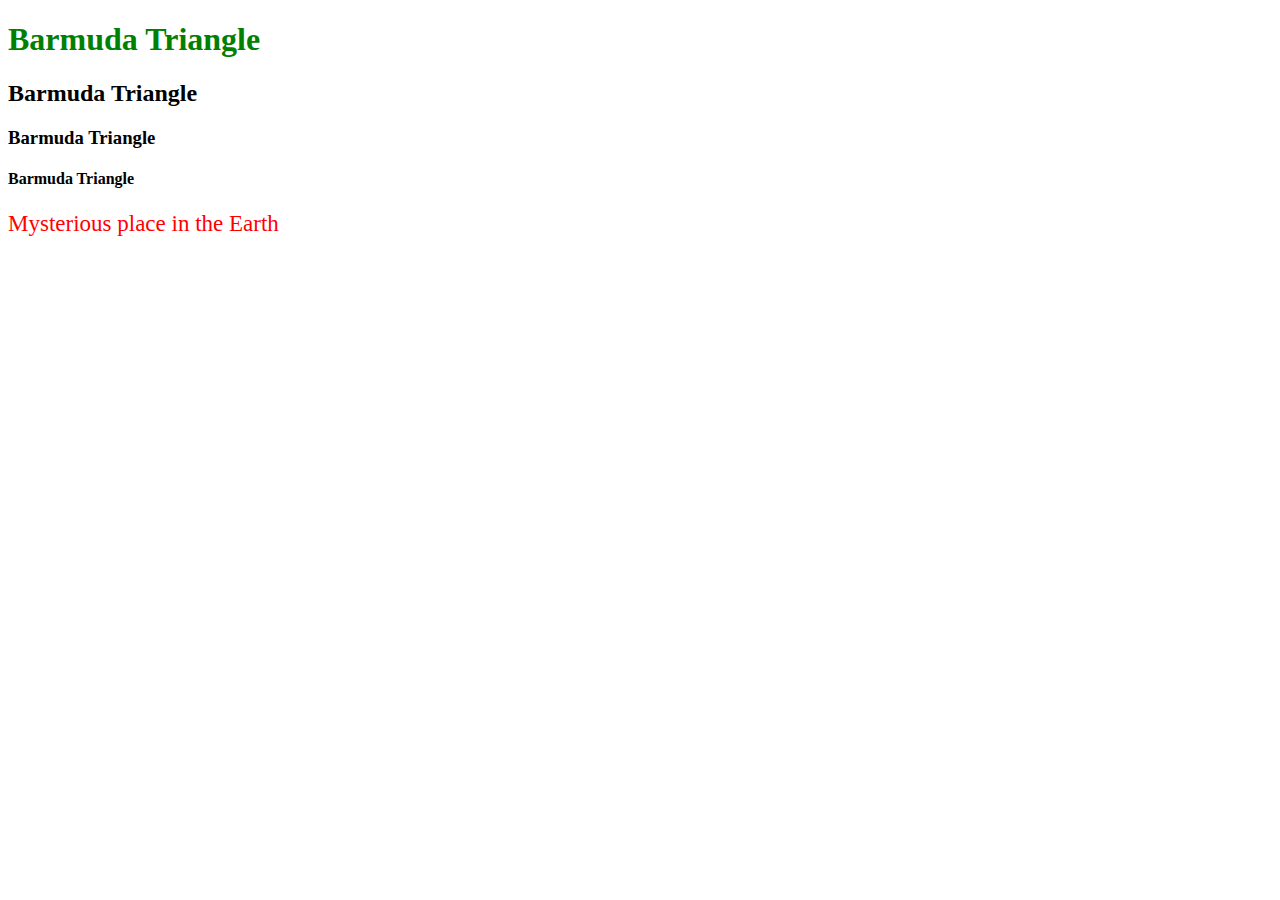
==== DOM/index.html @ 201ab659 "function" ====
<!DOCTYPE html>
<html> 

    <title>Vision</title> 
    <link rel="stylesheet" href="style.css" 
    </head>

    <body>
       <h1>Barmuda Triangle</h1>
       <h2>Barmuda Triangle</h2>
       <h3>Barmuda Triangle</h3>
       <h4>Barmuda Triangle</h4>

        <p>Mysterious place in the Earth</p>

        <script src="script1.js"></script>

    </body>


 </html>
---- DOM/style.css ----
h1{
    color:green

}
p{
    font-size: 23px;
    color:red;
    /* background-color: black; */ */
}
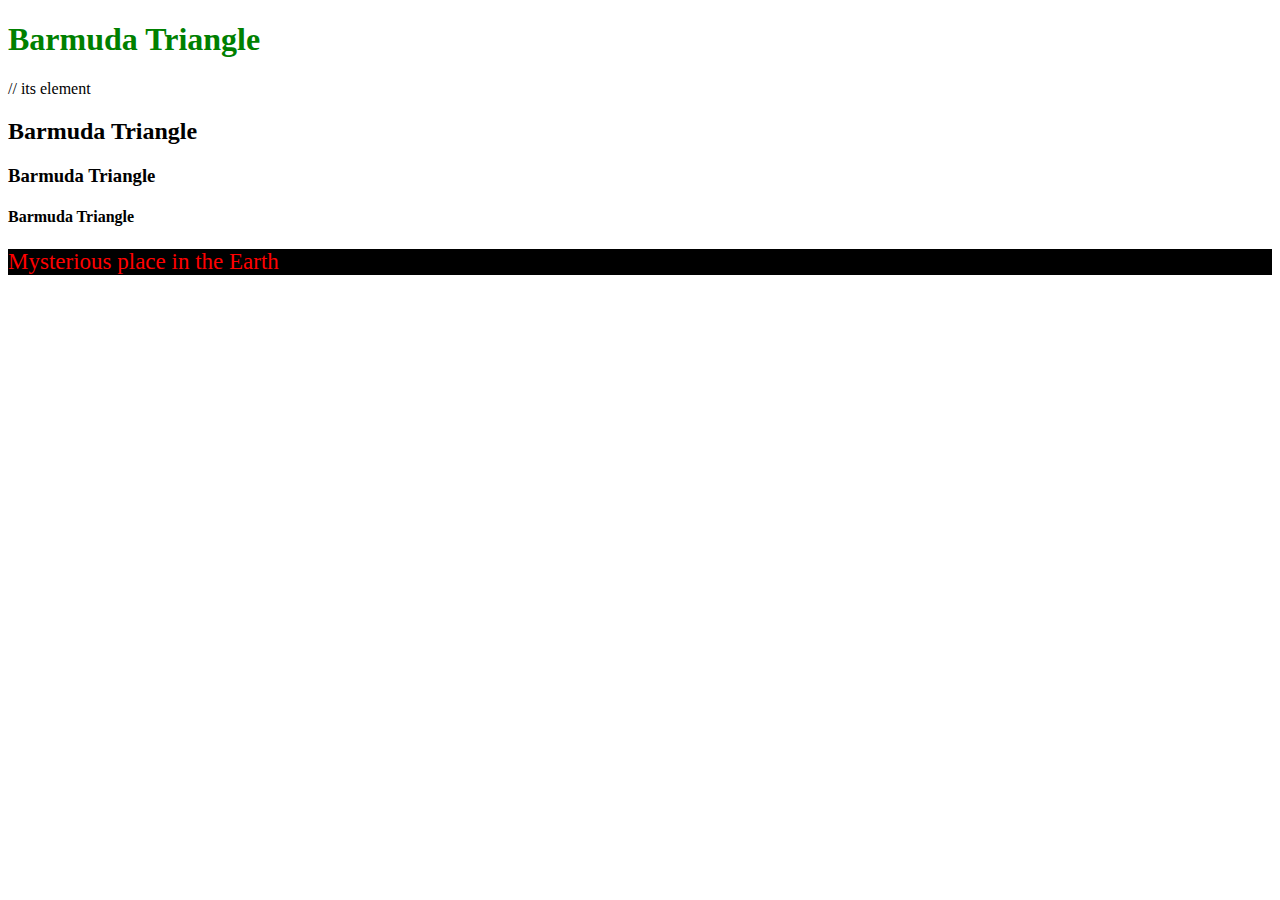
==== commit d7f64d7f: "homework" ====
--- a/DOM/index.html
+++ b/DOM/index.html
@@ -6,7 +6,7 @@
     </head>
 
     <body>
-       <h1>Barmuda Triangle</h1>
+       <h1>Barmuda Triangle</h1> // its element
        <h2>Barmuda Triangle</h2>
        <h3>Barmuda Triangle</h3>
        <h4>Barmuda Triangle</h4>
--- a/DOM/style.css
+++ b/DOM/style.css
@@ -2,8 +2,8 @@
     color:green
 
 }
-p{
+p {
     font-size: 23px;
     color:red;
-    /* background-color: black; */ */
+     background-color: black; 
 }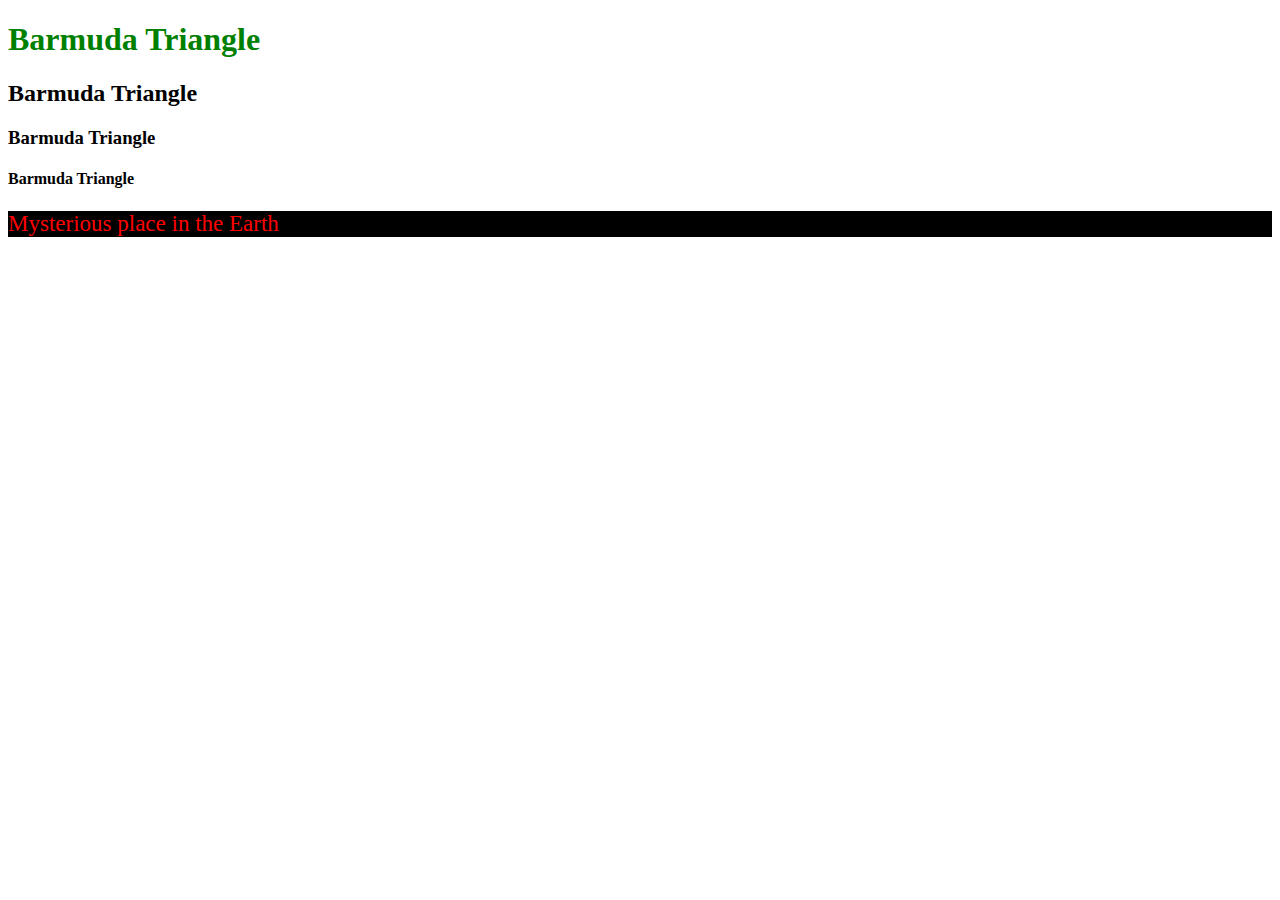
==== commit 53c0629f: "HW" ====
--- a/DOM/index.html
+++ b/DOM/index.html
@@ -3,10 +3,10 @@
 
     <title>Vision</title> 
     <link rel="stylesheet" href="style.css" 
-    </head>
+    
 
     <body>
-       <h1>Barmuda Triangle</h1> // its element
+       <h1>Barmuda Triangle</h1> 
        <h2>Barmuda Triangle</h2>
        <h3>Barmuda Triangle</h3>
        <h4>Barmuda Triangle</h4>
